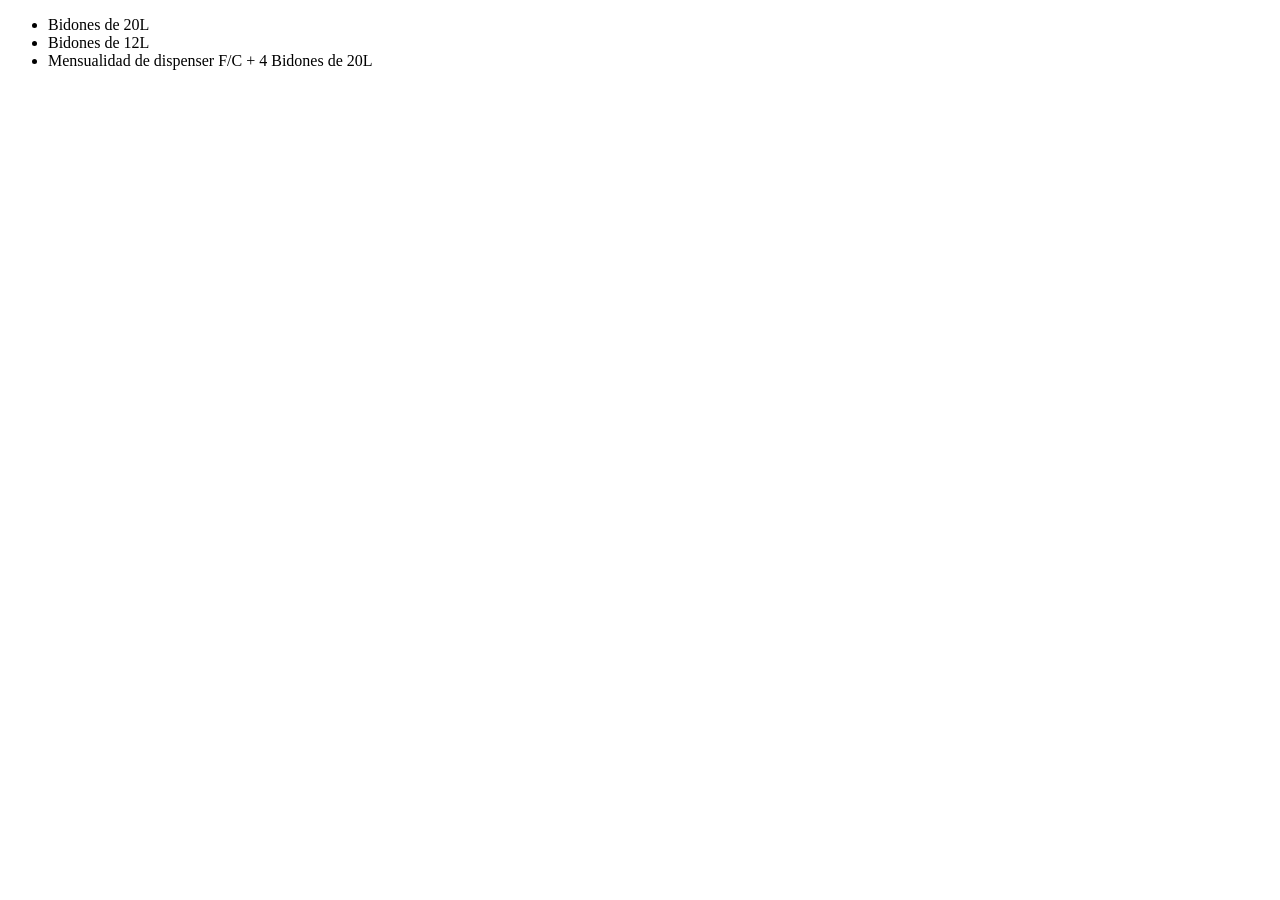
==== pages/productos.html @ 9914e711 "Creacion de la pagina de agua premium" ====
<!DOCTYPE html>
<html lang="en">
<head>
  <meta charset="UTF-8">
  <meta name="viewport" content="width=device-width, initial-scale=1.0">
  <title>productos</title>
</head>
<header>
  <ul>
    <li>Bidones de 20L</li>
    <li>Bidones de 12L</li>
    <li>Mensualidad de dispenser F/C + 4 Bidones de 20L</li>
  </ul>
</header>
<body>
  
</body>
</html>
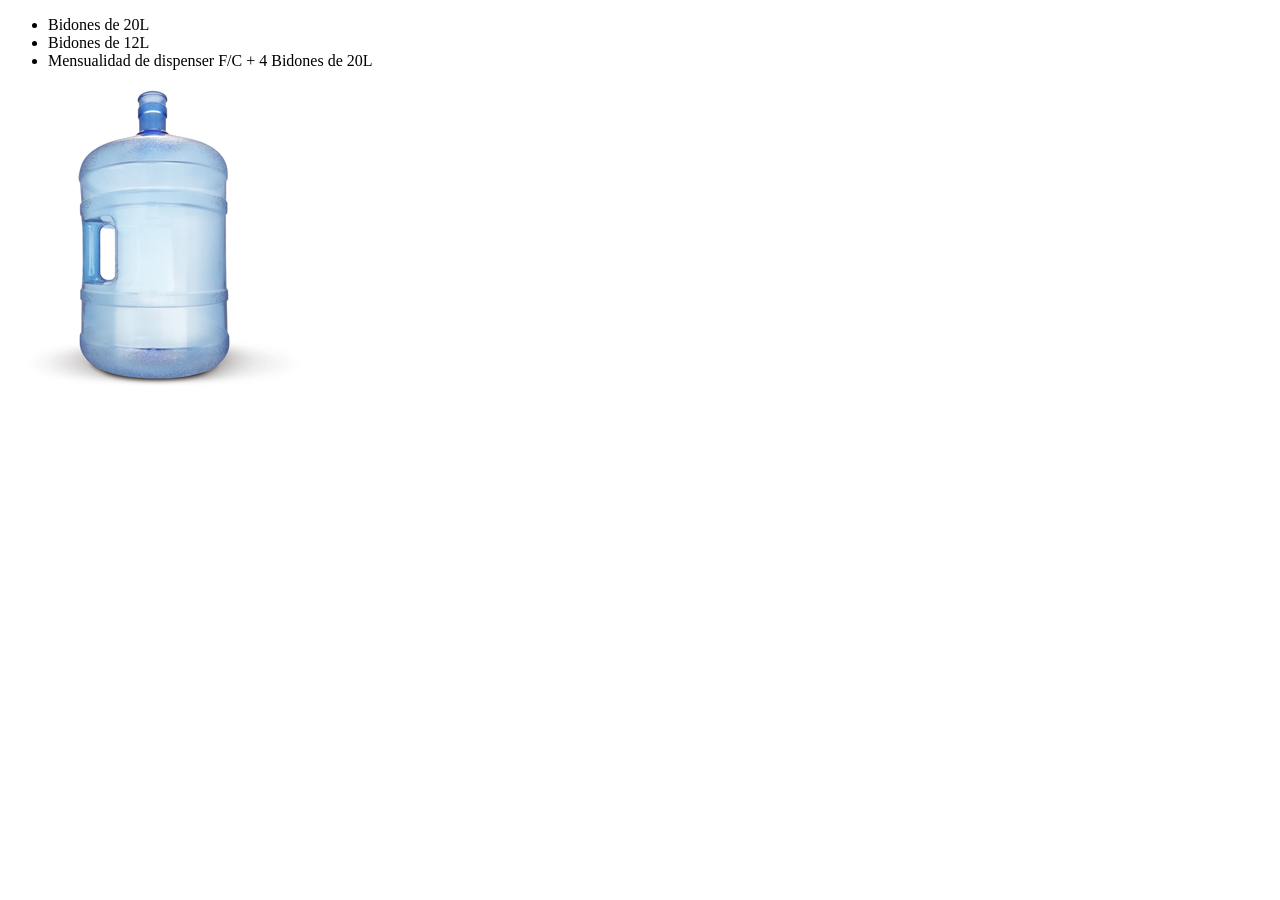
==== commit 21b34d33: "Agregue unas fotos y una nueva pagina de productos" ====
--- a/pages/productos.html
+++ b/pages/productos.html
@@ -11,6 +11,7 @@
     <li>Bidones de 12L</li>
     <li>Mensualidad de dispenser F/C + 4 Bidones de 20L</li>
   </ul>
+<img src="../img/bidon-poli-20-pag.jpg" alt="Bidon de 20L">
 </header>
 <body>
   
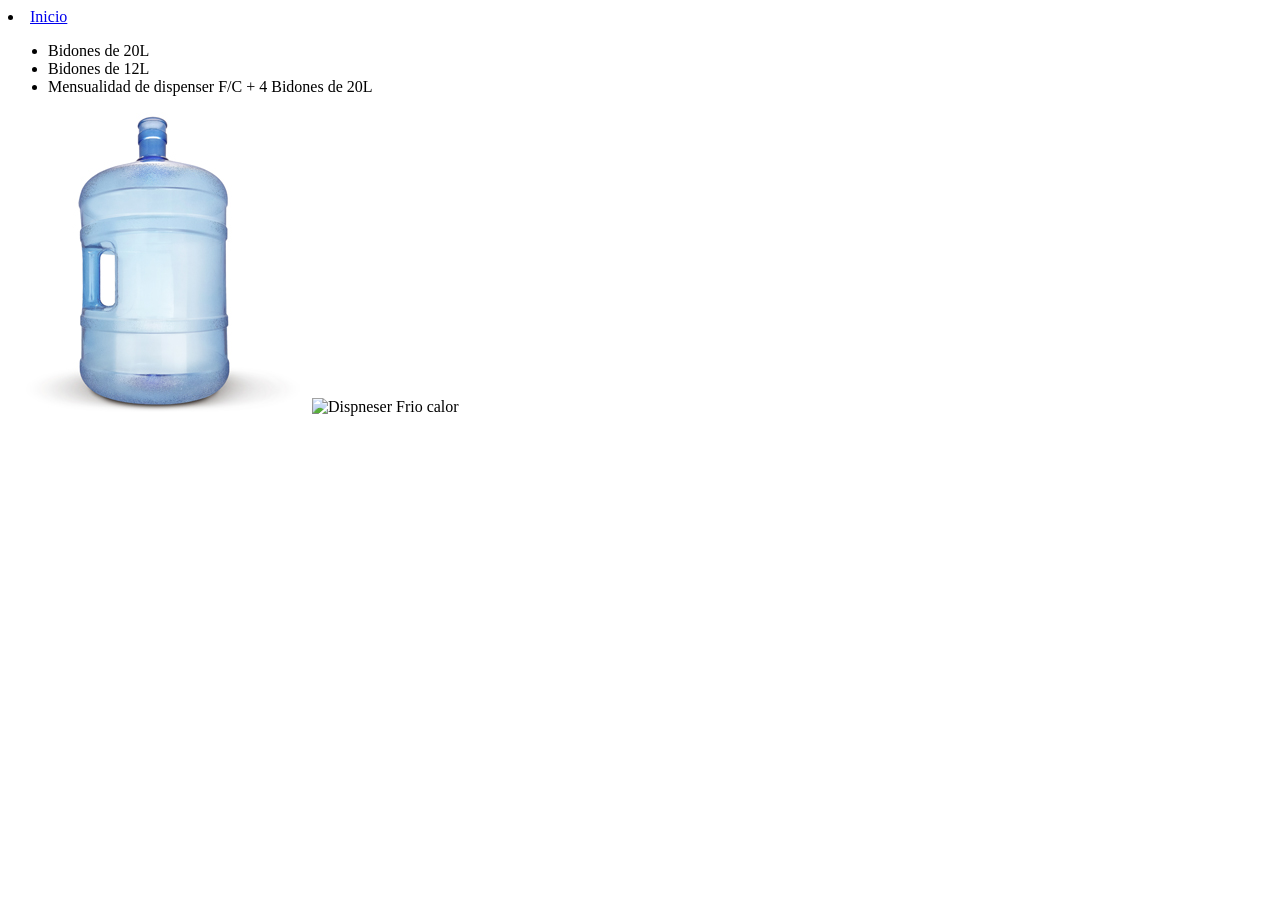
==== commit 60a10560: "agregue un HTML mas, donde narramos quienes somos" ====
--- a/pages/productos.html
+++ b/pages/productos.html
@@ -6,12 +6,14 @@
   <title>productos</title>
 </head>
 <header>
+  <li><a href="../index.html">Inicio</a></li>
   <ul>
     <li>Bidones de 20L</li>
     <li>Bidones de 12L</li>
     <li>Mensualidad de dispenser F/C + 4 Bidones de 20L</li>
   </ul>
 <img src="../img/bidon-poli-20-pag.jpg" alt="Bidon de 20L">
+<img src="./img/dispenser.webp" alt="Dispneser Frio calor">
 </header>
 <body>
   
